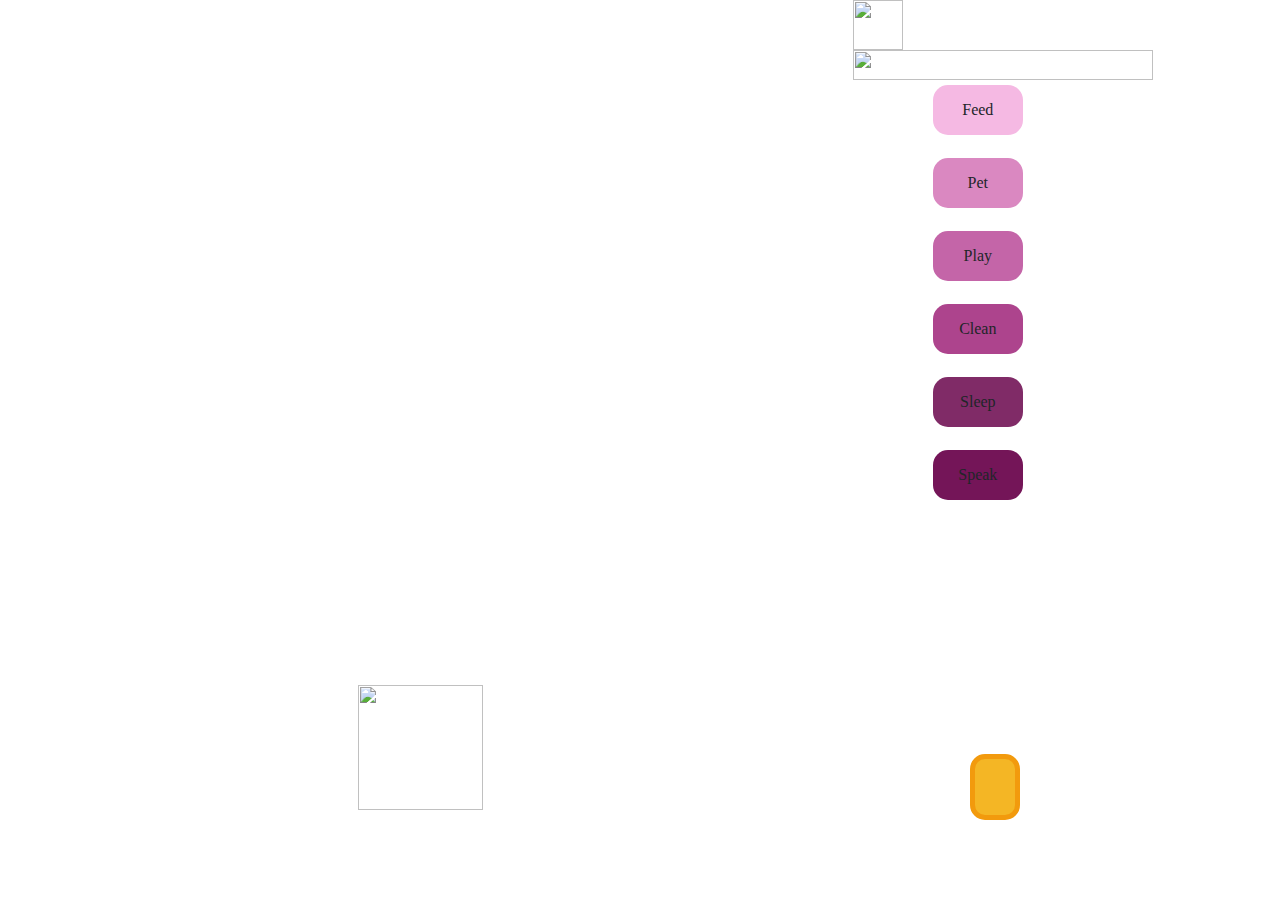
==== Cat.html @ 8f82c8d6 "algorithms and misc." ====
<html>

<head>
    <title>Cat</title>
    <link rel="stylesheet" type="text/css" href="css/cat.css">

    <!-- Bootstrap Css -->
    <link rel="stylesheet" href="https://stackpath.bootstrapcdn.com/bootstrap/4.3.1/css/bootstrap.min.css"
        integrity="sha384-ggOyR0iXCbMQv3Xipma34MD+dH/1fQ784/j6cY/iJTQUOhcWr7x9JvoRxT2MZw1T" crossorigin="anonymous">

    <!-- Jquery library   ---->
    <script src="https://code.jquery.com/jquery-3.5.1.js"
        integrity="sha256-QWo7LDvxbWT2tbbQ97B53yJnYU3WhH/C8ycbRAkjPDc=" crossorigin="anonymous"></script>
    <style>
        body {
            font-family: 'Brush Script MT', cursive;
        }
    </style>
</head>

<body>
    <div class="container-fluid d-flex h-100 flex-column">
        <div class="row flex-grow-1">
            <div class="col-8">
                <img src="img/cat_speak.png" id="cat_speak">
                <img src="img/cat_yarn.png" id="yarn">

                <img src="img/cat (1).png" id="cat">

                <img src="img/Zzz.png" id="zzz">
                <img src="img/dc_clean.png" id="shower">
                <img src="img/dc_pet.png" id="petHand">

            </div>

            <div class="col-4">
                <div class="row">
                    <img src="img/heart.png" id="heart">
                </div>

                <div class="row">
                    <img src="img/bar.png" id="love_bar">
                </div>

                <div class="btn-group-vertical">
                    <button style="background-color: rgb(245, 185, 227); border-radius: 15px;" type="button" class="btn"
                        id="feed">Feed</button>
                    <br />
                    <button style="background-color: rgb(218, 136, 193); border-radius: 15px;" type="button" class="btn"
                        id="pet">Pet</button>
                    <br />
                    <button style="background-color: rgb(196, 101, 168); border-radius: 15px;" type="button" class="btn"
                        id="play">Play</button>
                    <br />
                    <button style="background-color: rgb(173, 68, 141); border-radius: 15px;" type="button" class="btn"
                        id="clean">Clean</button>
                    <br />
                    <button style="background-color: rgb(128, 43, 103); border-radius: 15px;" type="button" class="btn"
                        id="sleep">Sleep</button>
                    <br />
                    <button style="background-color: rgb(116, 21, 88); border-radius: 15px;" type="button" class="btn"
                        id="speak">Speak</button>
                </div>
                <div id="msgBox" style="position: fixed; right: 260px; bottom: 80px; background-color: hsl(42, 90%, 55%); border: 5px solid hsl(37, 90%, 50%); border-radius: 15px; padding: 20px;">
                    <p id="message">

                    </p>
                </div>
            </div>
        </div>
        <script>
            document.getElementById("feed").addEventListener("click", feed)
            document.getElementById("pet").addEventListener("click", pet, false)
            document.getElementById("play").addEventListener("click", play)
            document.getElementById("clean").addEventListener("click", clean)
            document.getElementById("sleep").addEventListener("click", sleep)
            document.getElementById("speak").addEventListener("click", speak, false)

            function pet() {
                show(document.getElementById("petHand"), 5000);
            }

            function play() {
                show(document.getElementById("yarn"), 5000);
            }

            function clean() {
                console.log("in the function");
                show(document.getElementById("shower"), 5000);
            }

            function sleep() {
                document.getElementById("cat").src = "img/cat_sleep.png";
                setTimeout(function () { document.getElementById("cat").src = "img/cat (1).png"; }, 10000);
                show(document.getElementById("zzz"), 10000);
            }

            function speak() {
                show(document.getElementById("cat_speak"), 3000);
                var audio = new Audio('audio/animal_cat_meow.mp3');
                audio.play();                    
            }

            function show(e, n) {
                setTimeout(function () { e.style.display = "none"; }, n);
                e.style.display = "block";
            }

        </script>
        <script src="js/cat.js"></script>
    </div>
</body>

</html>
---- css/cat.css ----
.center {
    display: block;
    margin-left: auto;
    margin-right: auto;
  }

body {
  background-image: url('../img/background.png');
  background-size: 100% 100%;
  background-repeat: no-repeat;
  background-position-x: center;
  background-position-y: center;
  }

.btn-group-vertical {
  padding: 5px;
  width: 100px;
  align-items: center;
  top: 5%;
  left: 15%;
}

#cat {
  position: fixed;
  bottom: 10%;
  left: 28%;
  width: 125px;
}

#cat_speak{
  display: none;
  position: fixed;
  top: 37%;
  bottom: 30%;
  left: 33%;
}

#petHand, #yarn, #zzz{
  display: none;
  position: fixed;
  top: 60%;
  left: 32%;
  width: 65px;
  height: 65px;
}

#zzz {
  left: 45%
}

#yarn{
  top: 90%;
  left: 45%
}

#shower{
  display: none;
  position: fixed;
  width: 125px;
  top: 47%;
  left: 33%;
}

button {
  height: 50px;
}

#love_bar{
  height: 30px;
  width: 300px;
}
  
#heart{
  height: 50px;
}

#container{
  display: none;
}

#submit{
  display: block;
}
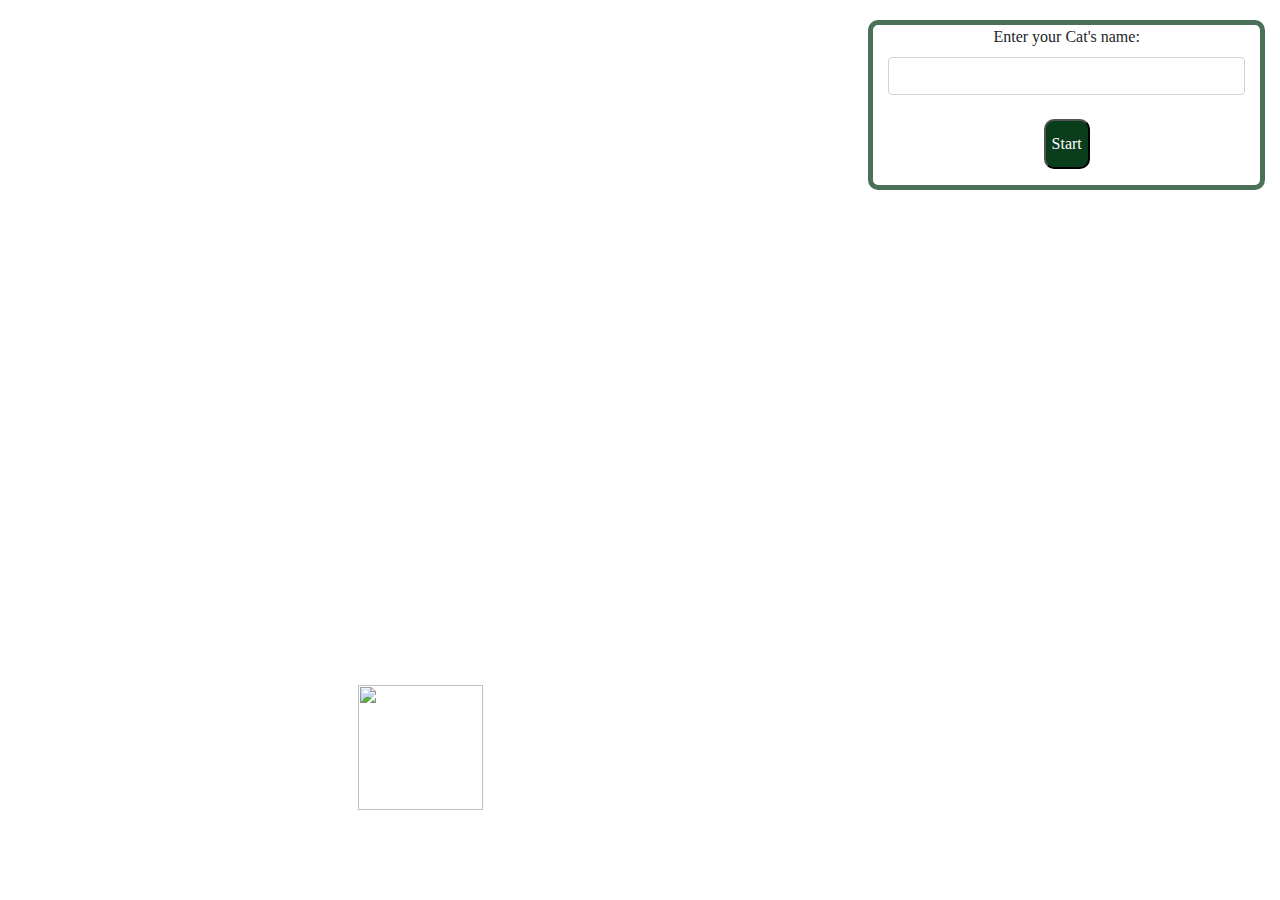
==== commit efd0d481: "added js files" ====
--- a/Cat.html
+++ b/Cat.html
@@ -34,80 +34,49 @@
             </div>
 
             <div class="col-4">
-                <div class="row">
-                    <img src="img/heart.png" id="heart">
+                <div class="container" id="enterName"
+                    style="border:rgba(10, 61, 27, 0.733); border-width:5px; border-style:solid;">
+                    <div class="form-group">
+                        <label for="pname">Enter your Cat's name:</label>
+                        <input type="text" class="form-control" id="pname">
+                        <br>
+                        <button type="submit" id="submit">Start</button>
+                    </div>
                 </div>
 
-                <div class="row">
-                    <img src="img/bar.png" id="love_bar">
+                <div id="myContainer">
+                    <div class="row">
+                        <img src="img/heart.png" id="heart">
+                    </div>
+
+                    <div class="row">
+                        <img src="img/bar.png" id="love_bar">
+                    </div>
+
+                    <div class="btn-group-vertical">
+                        <button style="background-color: rgb(245, 185, 227); border-radius: 15px;" type="button"
+                            class="btn" id="feed">Feed</button>
+                        <br />
+                        <button style="background-color: rgb(218, 136, 193); border-radius: 15px;" type="button"
+                            class="btn" id="pet">Pet</button>
+                        <br />
+                        <button style="background-color: rgb(196, 101, 168); border-radius: 15px;" type="button"
+                            class="btn" id="play">Play</button>
+                        <br />
+                        <button style="background-color: rgb(173, 68, 141); border-radius: 15px;" type="button"
+                            class="btn" id="clean">Clean</button>
+                        <br />
+                        <button style="background-color: rgb(128, 43, 103); border-radius: 15px;" type="button"
+                            class="btn" id="sleep">Sleep</button>
+                        <br />
+                        <button style="background-color: rgb(116, 21, 88); border-radius: 15px;" type="button"
+                            class="btn" id="speak">Speak</button>
+                    </div>
                 </div>
 
-                <div class="btn-group-vertical">
-                    <button style="background-color: rgb(245, 185, 227); border-radius: 15px;" type="button" class="btn"
-                        id="feed">Feed</button>
-                    <br />
-                    <button style="background-color: rgb(218, 136, 193); border-radius: 15px;" type="button" class="btn"
-                        id="pet">Pet</button>
-                    <br />
-                    <button style="background-color: rgb(196, 101, 168); border-radius: 15px;" type="button" class="btn"
-                        id="play">Play</button>
-                    <br />
-                    <button style="background-color: rgb(173, 68, 141); border-radius: 15px;" type="button" class="btn"
-                        id="clean">Clean</button>
-                    <br />
-                    <button style="background-color: rgb(128, 43, 103); border-radius: 15px;" type="button" class="btn"
-                        id="sleep">Sleep</button>
-                    <br />
-                    <button style="background-color: rgb(116, 21, 88); border-radius: 15px;" type="button" class="btn"
-                        id="speak">Speak</button>
-                </div>
-                <div id="msgBox" style="position: fixed; right: 260px; bottom: 80px; background-color: hsl(42, 90%, 55%); border: 5px solid hsl(37, 90%, 50%); border-radius: 15px; padding: 20px;">
-                    <p id="message">
-
-                    </p>
-                </div>
             </div>
         </div>
-        <script>
-            document.getElementById("feed").addEventListener("click", feed)
-            document.getElementById("pet").addEventListener("click", pet, false)
-            document.getElementById("play").addEventListener("click", play)
-            document.getElementById("clean").addEventListener("click", clean)
-            document.getElementById("sleep").addEventListener("click", sleep)
-            document.getElementById("speak").addEventListener("click", speak, false)
-
-            function pet() {
-                show(document.getElementById("petHand"), 5000);
-            }
-
-            function play() {
-                show(document.getElementById("yarn"), 5000);
-            }
-
-            function clean() {
-                console.log("in the function");
-                show(document.getElementById("shower"), 5000);
-            }
-
-            function sleep() {
-                document.getElementById("cat").src = "img/cat_sleep.png";
-                setTimeout(function () { document.getElementById("cat").src = "img/cat (1).png"; }, 10000);
-                show(document.getElementById("zzz"), 10000);
-            }
-
-            function speak() {
-                show(document.getElementById("cat_speak"), 3000);
-                var audio = new Audio('audio/animal_cat_meow.mp3');
-                audio.play();                    
-            }
-
-            function show(e, n) {
-                setTimeout(function () { e.style.display = "none"; }, n);
-                e.style.display = "block";
-            }
-
-        </script>
-        <script src="js/cat.js"></script>
+        <script src="js/cat.js"> </script>
     </div>
 </body>
 
--- a/css/cat.css
+++ b/css/cat.css
@@ -74,10 +74,20 @@
   height: 50px;
 }
 
-#container{
+#myContainer{
   display: none;
 }
 
+#enterName{
+  display: block;
+  margin: auto;
+  border-radius: 10px;
+  text-align: center;
+  margin-top: 20px;
+}
+
 #submit{
-  display: block;
+  border-radius: 10px;
+  background-color: rgb(10, 61, 27);
+  color: white;
 }
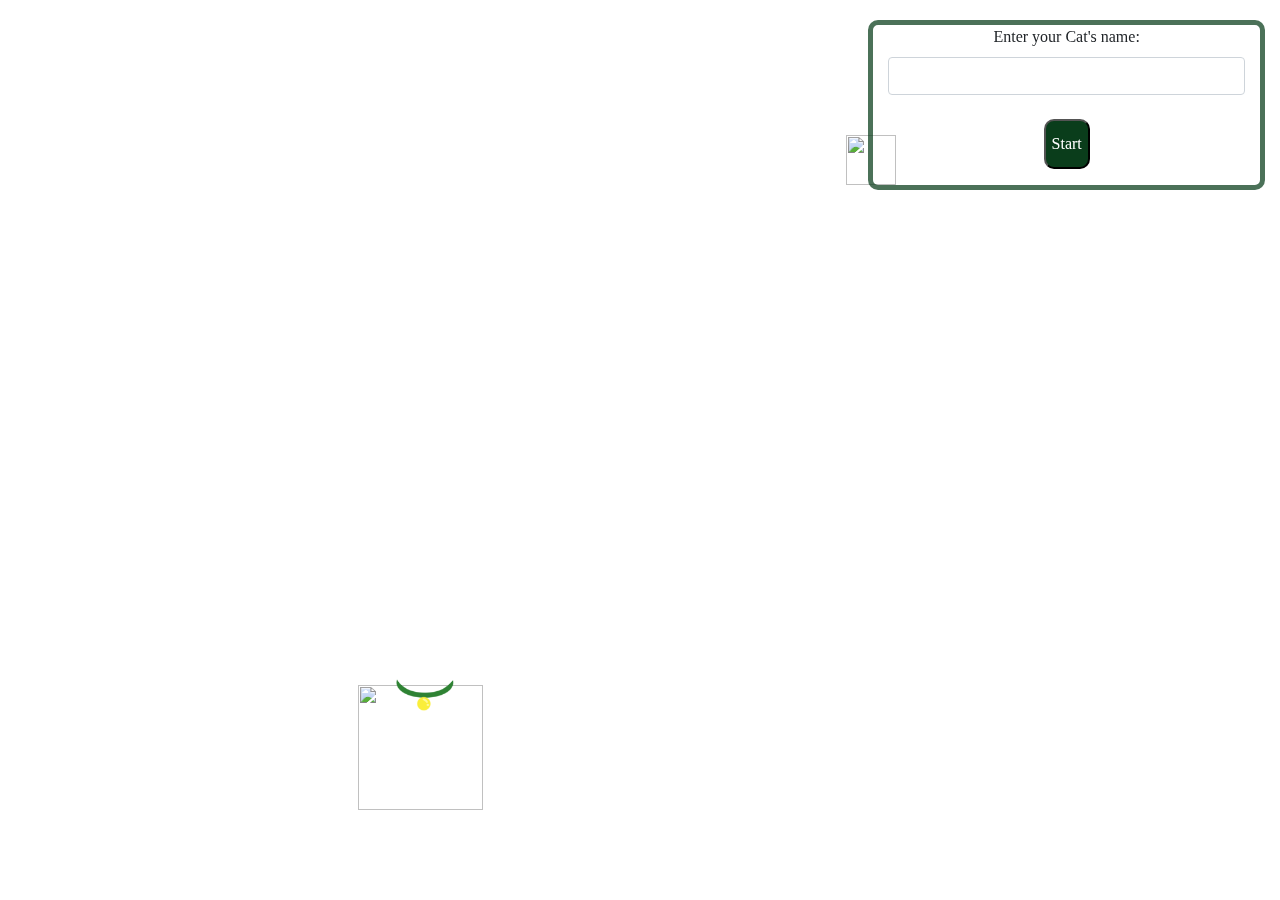
==== commit 8c9e5b32: "animations and more" ====
--- a/Cat.html
+++ b/Cat.html
@@ -24,12 +24,16 @@
             <div class="col-8">
                 <img src="img/cat_speak.png" id="cat_speak">
                 <img src="img/cat_yarn.png" id="yarn">
-
+                
                 <img src="img/cat (1).png" id="cat">
-
+                <img src="img/cat_fish.png" id="food">
+                <img src="img/collar.png" id="collar">
                 <img src="img/Zzz.png" id="zzz">
                 <img src="img/dc_clean.png" id="shower">
                 <img src="img/dc_pet.png" id="petHand">
+                <p id="displayName">
+                    
+                </p>
 
             </div>
 
@@ -38,7 +42,7 @@
                     style="border:rgba(10, 61, 27, 0.733); border-width:5px; border-style:solid;">
                     <div class="form-group">
                         <label for="pname">Enter your Cat's name:</label>
-                        <input type="text" class="form-control" id="pname">
+                        <input type="text" class="form-control" id="pname" maxlength="12">
                         <br>
                         <button type="submit" id="submit">Start</button>
                     </div>
@@ -51,6 +55,9 @@
 
                     <div class="row">
                         <img src="img/bar.png" id="love_bar">
+                        <p id="points">
+                            
+                        </p>
                     </div>
 
                     <div class="btn-group-vertical">
@@ -72,8 +79,12 @@
                         <button style="background-color: rgb(116, 21, 88); border-radius: 15px;" type="button"
                             class="btn" id="speak">Speak</button>
                     </div>
+                    <div id="msgBox" style="position: fixed; right: 260px; bottom: 80px; background-color: hsl(42, 90%, 55%); border: 5px solid hsl(37, 90%, 50%); border-radius: 15px; padding: 20px;">
+                        <p id="message">
+    
+                        </p>
+                    </div>
                 </div>
-
             </div>
         </div>
         <script src="js/cat.js"> </script>
--- a/css/cat.css
+++ b/css/cat.css
@@ -27,6 +27,13 @@
   width: 125px;
 }
 
+#displayName{
+  position: fixed;
+  right: 35%;
+  bottom: 21.5%;
+  color: white;
+}
+
 #cat_speak{
   display: none;
   position: fixed;
@@ -50,7 +57,7 @@
 
 #yarn{
   top: 90%;
-  left: 45%
+  left: 45%;
 }
 
 #shower{
@@ -59,6 +66,22 @@
   width: 125px;
   top: 47%;
   left: 33%;
+}
+
+#collar{
+  width: 60px;
+  height: auto;
+  position: fixed;
+  bottom: 21%;
+  left: 30.8%;
+}
+
+#food{
+  width:50px;
+  height: auto;
+  position: fixed;
+  right: 30%;
+  top: 15%;
 }
 
 button {
@@ -90,4 +113,4 @@
   border-radius: 10px;
   background-color: rgb(10, 61, 27);
   color: white;
-}
+}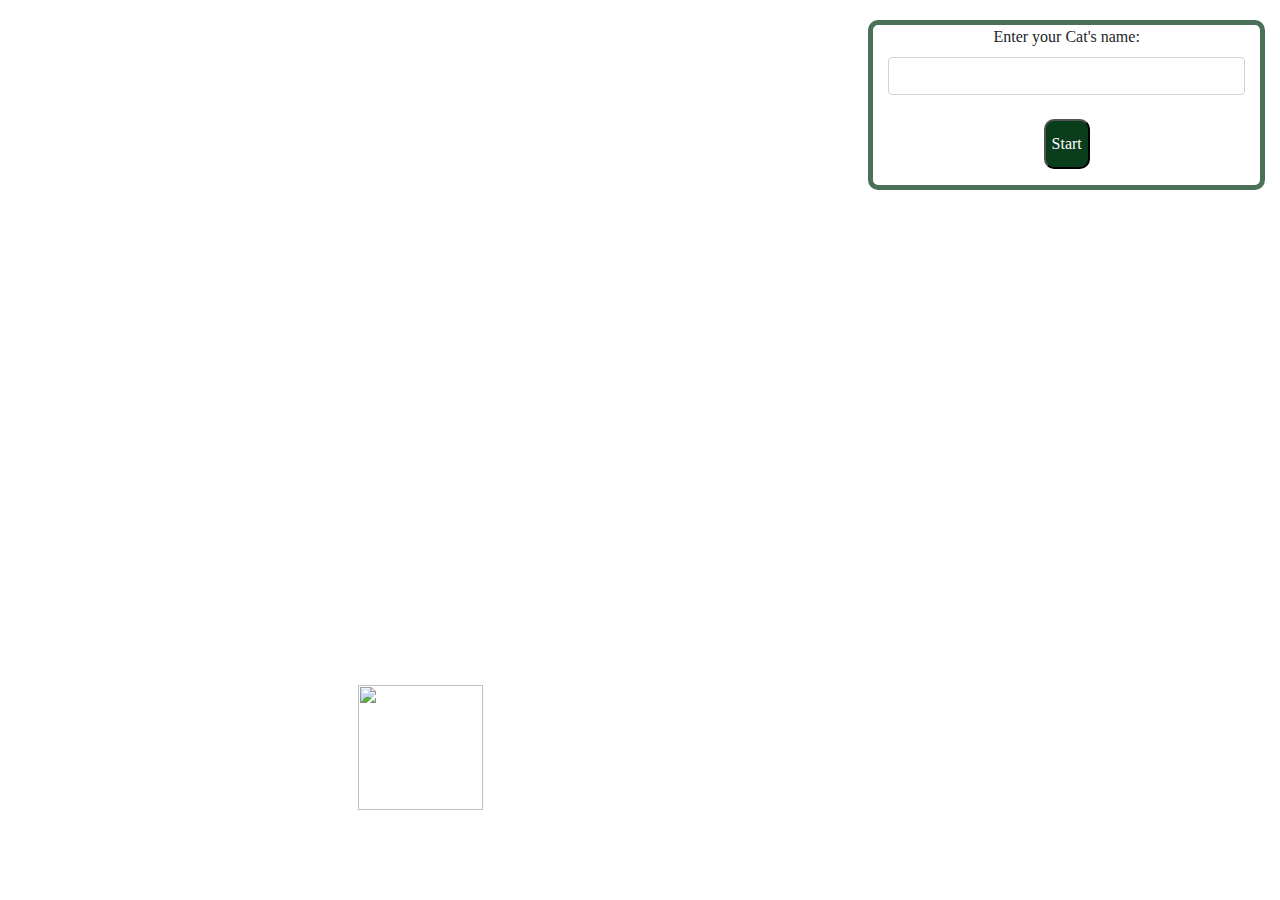
==== commit 88d1868d: "Basic working version of database" ====
--- a/Cat.html
+++ b/Cat.html
@@ -24,16 +24,12 @@
             <div class="col-8">
                 <img src="img/cat_speak.png" id="cat_speak">
                 <img src="img/cat_yarn.png" id="yarn">
-                
+
                 <img src="img/cat (1).png" id="cat">
-                <img src="img/cat_fish.png" id="food">
-                <img src="img/collar.png" id="collar">
+
                 <img src="img/Zzz.png" id="zzz">
                 <img src="img/dc_clean.png" id="shower">
                 <img src="img/dc_pet.png" id="petHand">
-                <p id="displayName">
-                    
-                </p>
 
             </div>
 
@@ -42,7 +38,7 @@
                     style="border:rgba(10, 61, 27, 0.733); border-width:5px; border-style:solid;">
                     <div class="form-group">
                         <label for="pname">Enter your Cat's name:</label>
-                        <input type="text" class="form-control" id="pname" maxlength="12">
+                        <input type="text" class="form-control" id="pname">
                         <br>
                         <button type="submit" id="submit">Start</button>
                     </div>
@@ -55,9 +51,6 @@
 
                     <div class="row">
                         <img src="img/bar.png" id="love_bar">
-                        <p id="points">
-                            
-                        </p>
                     </div>
 
                     <div class="btn-group-vertical">
@@ -87,6 +80,15 @@
                 </div>
             </div>
         </div>
+
+        <!-- The core Firebase JS SDK is always required and must be listed first -->
+    <script src="https://www.gstatic.com/firebasejs/8.0.1/firebase-app.js"></script>
+    <script src="https://www.gstatic.com/firebasejs/8.0.1/firebase-firestore.js"></script>
+    <script src="https://www.gstatic.com/firebasejs/8.0.1/firebase-auth.js"></script>
+
+    <!-- TODO: Add SDKs for Firebase products that you want to use
+     https://firebase.google.com/docs/web/setup#available-libraries -->
+    <script src="https://www.gstatic.com/firebasejs/8.0.1/firebase-analytics.js"></script>
         <script src="js/cat.js"> </script>
     </div>
 </body>
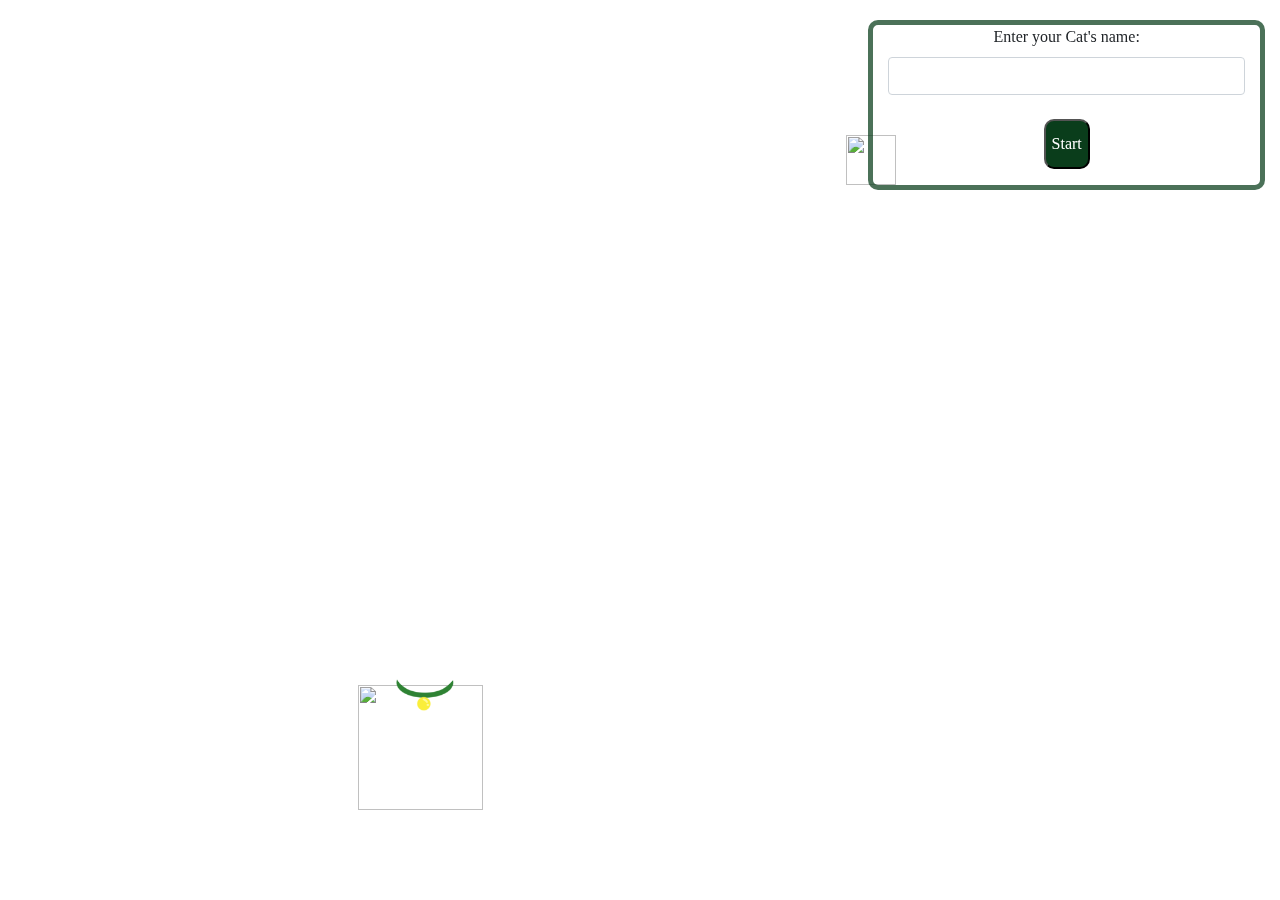
==== commit 9ad34e29: "Merge pull request #3 from MosopeO/eliyana-branch" ====
--- a/Cat.html
+++ b/Cat.html
@@ -24,12 +24,16 @@
             <div class="col-8">
                 <img src="img/cat_speak.png" id="cat_speak">
                 <img src="img/cat_yarn.png" id="yarn">
-
+                
                 <img src="img/cat (1).png" id="cat">
-
+                <img src="img/cat_fish.png" id="food">
+                <img src="img/collar.png" id="collar">
                 <img src="img/Zzz.png" id="zzz">
                 <img src="img/dc_clean.png" id="shower">
                 <img src="img/dc_pet.png" id="petHand">
+                <p id="displayName">
+                    
+                </p>
 
             </div>
 
@@ -38,7 +42,7 @@
                     style="border:rgba(10, 61, 27, 0.733); border-width:5px; border-style:solid;">
                     <div class="form-group">
                         <label for="pname">Enter your Cat's name:</label>
-                        <input type="text" class="form-control" id="pname">
+                        <input type="text" class="form-control" id="pname" maxlength="12">
                         <br>
                         <button type="submit" id="submit">Start</button>
                     </div>
@@ -51,6 +55,9 @@
 
                     <div class="row">
                         <img src="img/bar.png" id="love_bar">
+                        <p id="points">
+                            
+                        </p>
                     </div>
 
                     <div class="btn-group-vertical">
@@ -80,15 +87,6 @@
                 </div>
             </div>
         </div>
-
-        <!-- The core Firebase JS SDK is always required and must be listed first -->
-    <script src="https://www.gstatic.com/firebasejs/8.0.1/firebase-app.js"></script>
-    <script src="https://www.gstatic.com/firebasejs/8.0.1/firebase-firestore.js"></script>
-    <script src="https://www.gstatic.com/firebasejs/8.0.1/firebase-auth.js"></script>
-
-    <!-- TODO: Add SDKs for Firebase products that you want to use
-     https://firebase.google.com/docs/web/setup#available-libraries -->
-    <script src="https://www.gstatic.com/firebasejs/8.0.1/firebase-analytics.js"></script>
         <script src="js/cat.js"> </script>
     </div>
 </body>
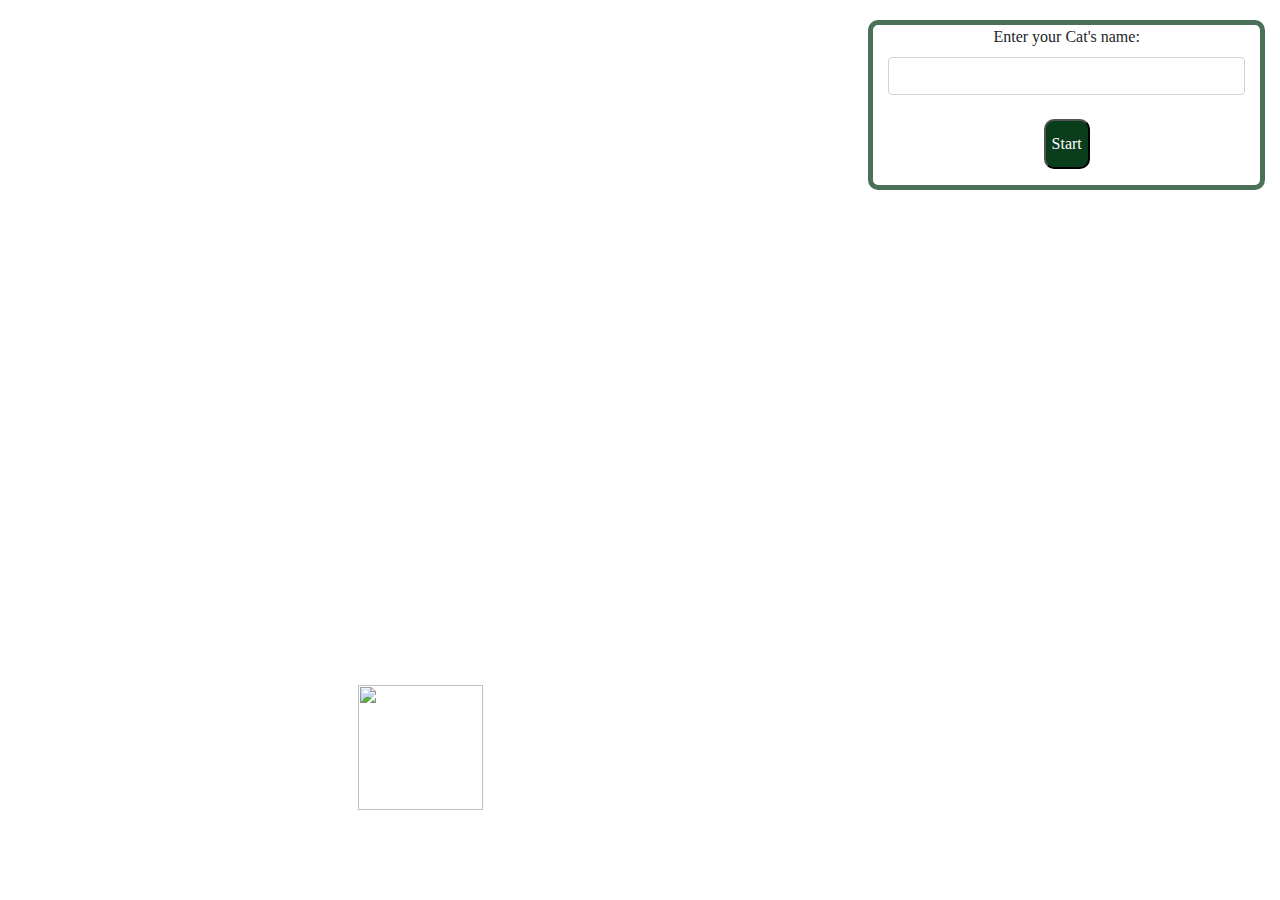
==== commit b49d4c7b: "everything is working!!" ====
--- a/Cat.html
+++ b/Cat.html
@@ -24,16 +24,12 @@
             <div class="col-8">
                 <img src="img/cat_speak.png" id="cat_speak">
                 <img src="img/cat_yarn.png" id="yarn">
-                
+
                 <img src="img/cat (1).png" id="cat">
-                <img src="img/cat_fish.png" id="food">
-                <img src="img/collar.png" id="collar">
+
                 <img src="img/Zzz.png" id="zzz">
                 <img src="img/dc_clean.png" id="shower">
                 <img src="img/dc_pet.png" id="petHand">
-                <p id="displayName">
-                    
-                </p>
 
             </div>
 
@@ -42,7 +38,7 @@
                     style="border:rgba(10, 61, 27, 0.733); border-width:5px; border-style:solid;">
                     <div class="form-group">
                         <label for="pname">Enter your Cat's name:</label>
-                        <input type="text" class="form-control" id="pname" maxlength="12">
+                        <input type="text" class="form-control" id="pname">
                         <br>
                         <button type="submit" id="submit">Start</button>
                     </div>
@@ -55,9 +51,6 @@
 
                     <div class="row">
                         <img src="img/bar.png" id="love_bar">
-                        <p id="points">
-                            
-                        </p>
                     </div>
 
                     <div class="btn-group-vertical">
@@ -78,15 +71,29 @@
                         <br />
                         <button style="background-color: rgb(116, 21, 88); border-radius: 15px;" type="button"
                             class="btn" id="speak">Speak</button>
+
+                        <br />
+                        <button style="background-color: rgb(7, 160, 53); border-radius: 15px;" type="button"
+                            class="btn" id="save">Save Points</button>
                     </div>
-                    <div id="msgBox" style="position: fixed; right: 260px; bottom: 80px; background-color: hsl(42, 90%, 55%); border: 5px solid hsl(37, 90%, 50%); border-radius: 15px; padding: 20px;">
+                    <div id="msgBox"
+                        style="position: fixed; right: 260px; bottom: 80px; background-color: hsl(42, 90%, 55%); border: 5px solid hsl(37, 90%, 50%); border-radius: 15px; padding: 20px;">
                         <p id="message">
-    
+
                         </p>
                     </div>
                 </div>
             </div>
         </div>
+
+        <!-- The core Firebase JS SDK is always required and must be listed first -->
+        <script src="https://www.gstatic.com/firebasejs/8.0.1/firebase-app.js"></script>
+        <script src="https://www.gstatic.com/firebasejs/8.0.1/firebase-firestore.js"></script>
+        <script src="https://www.gstatic.com/firebasejs/8.0.1/firebase-auth.js"></script>
+
+        <!-- TODO: Add SDKs for Firebase products that you want to use
+     https://firebase.google.com/docs/web/setup#available-libraries -->
+        <script src="https://www.gstatic.com/firebasejs/8.0.1/firebase-analytics.js"></script>
         <script src="js/cat.js"> </script>
     </div>
 </body>
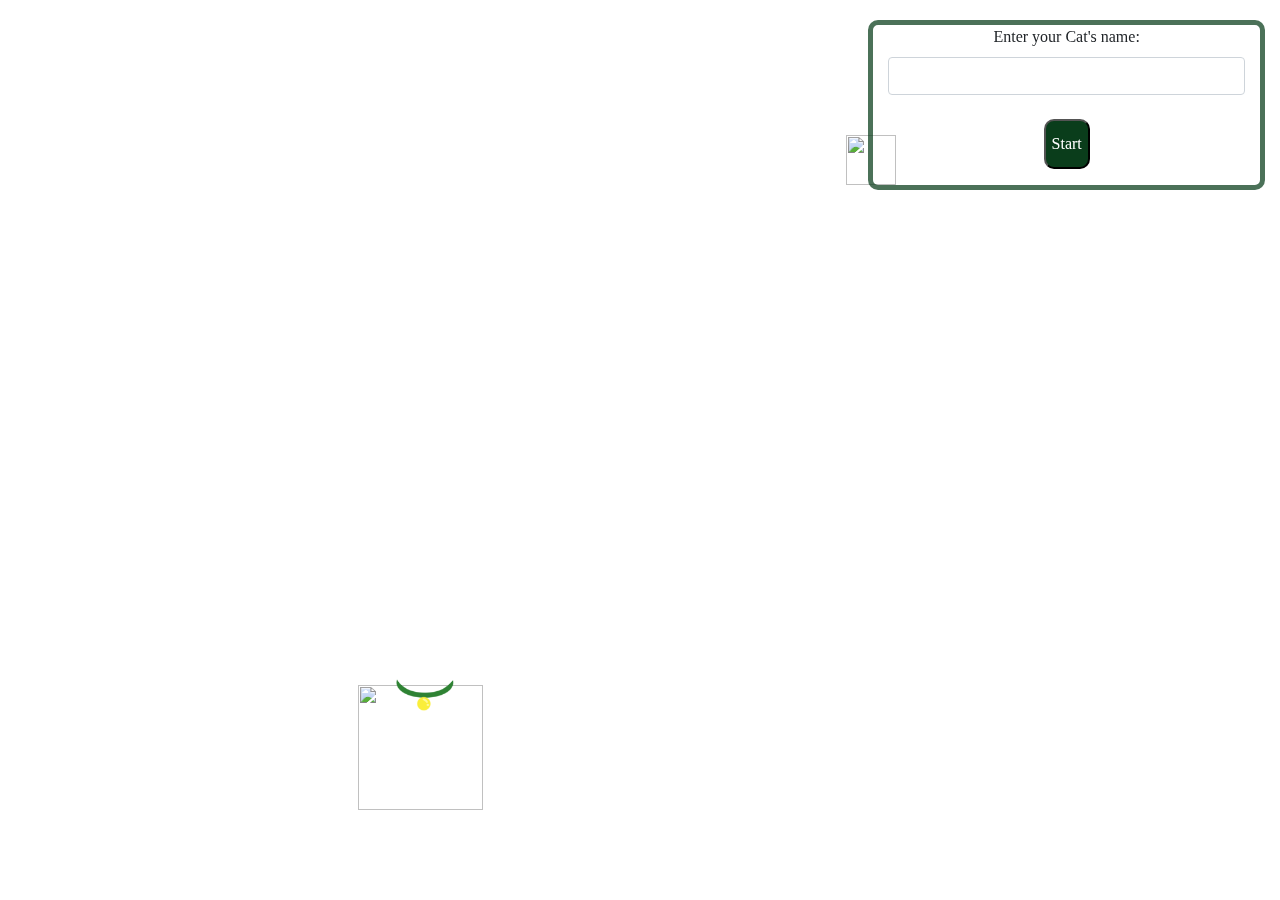
==== commit dee7b39d: "Merge branch 'master' of https://github.com/MosopeO/PetSimulator-225-" ====
--- a/Cat.html
+++ b/Cat.html
@@ -24,12 +24,16 @@
             <div class="col-8">
                 <img src="img/cat_speak.png" id="cat_speak">
                 <img src="img/cat_yarn.png" id="yarn">
-
+                
                 <img src="img/cat (1).png" id="cat">
-
+                <img src="img/cat_fish.png" id="food">
+                <img src="img/collar.png" id="collar">
                 <img src="img/Zzz.png" id="zzz">
                 <img src="img/dc_clean.png" id="shower">
                 <img src="img/dc_pet.png" id="petHand">
+                <p id="displayName">
+                    
+                </p>
 
             </div>
 
@@ -38,7 +42,7 @@
                     style="border:rgba(10, 61, 27, 0.733); border-width:5px; border-style:solid;">
                     <div class="form-group">
                         <label for="pname">Enter your Cat's name:</label>
-                        <input type="text" class="form-control" id="pname">
+                        <input type="text" class="form-control" id="pname" maxlength="12">
                         <br>
                         <button type="submit" id="submit">Start</button>
                     </div>
@@ -51,6 +55,9 @@
 
                     <div class="row">
                         <img src="img/bar.png" id="love_bar">
+                        <p id="points">
+                            
+                        </p>
                     </div>
 
                     <div class="btn-group-vertical">
